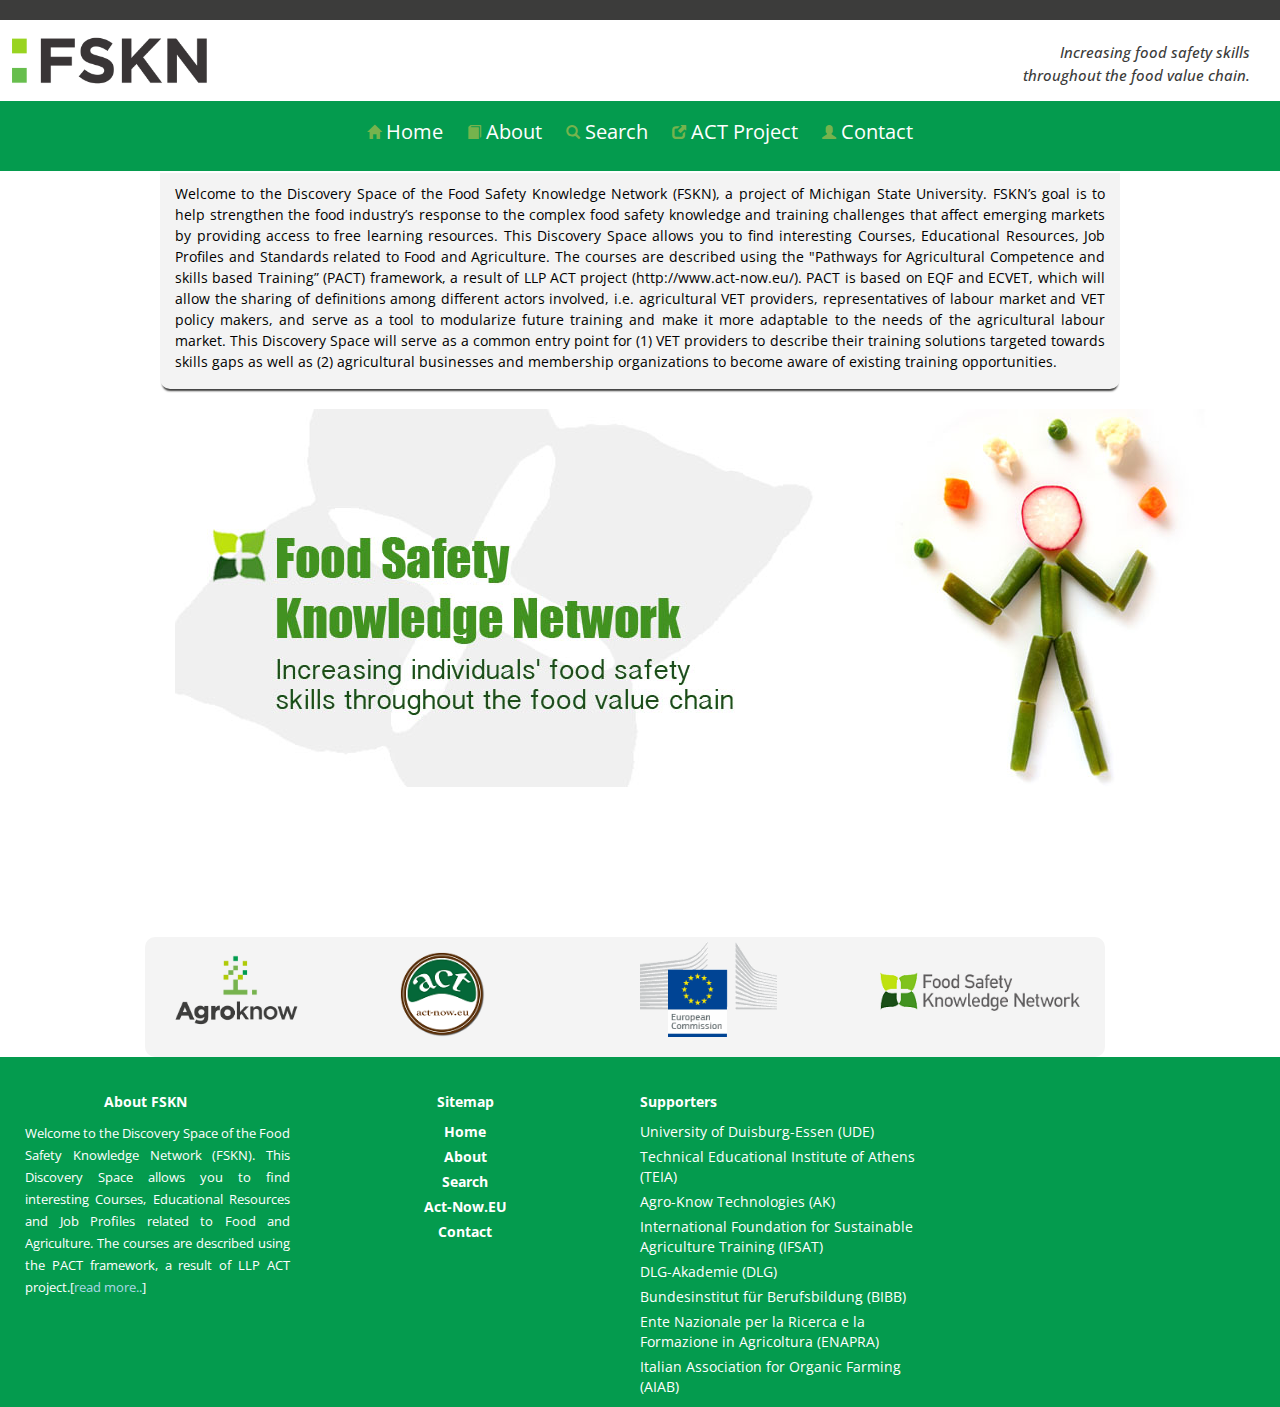
==== about.html @ 1e197665 "first commit" ====
<!DOCTYPE html PUBLIC "-//W3C//DTD XHTML+RDFa 1.0//EN"
  "http://www.w3.org/MarkUp/DTD/xhtml-rdfa-1.dtd">
  <html xmlns="http://www.w3.org/1999/xhtml" 
  xml:lang="en" version="XHTML+RDFa 1.0" dir="ltr"
  xmlns:content="http://purl.org/rss/1.0/modules/content/"
  xmlns:dc="http://purl.org/dc/terms/"
  xmlns:foaf="http://xmlns.com/foaf/0.1/"
  xmlns:og="http://ogp.me/ns#"
  xmlns:rdfs="http://www.w3.org/2000/01/rdf-schema#"
  xmlns:sioc="http://rdfs.org/sioc/ns#"
  xmlns:sioct="http://rdfs.org/sioc/types#"
  xmlns:skos="http://www.w3.org/2004/02/skos/core#"
  xmlns:xsd="http://www.w3.org/2001/XMLSchema#"
  xmlns:bibo="http://purl.org/ontology/bibo/"
  xmlns:dcterms="http://purl.org/dc/terms/"
  xmlns:owl="http://www.w3.org/2002/07/owl#"
  xmlns:rdf="http://www.w3.org/1999/02/22-rdf-syntax-ns#"
  xmlns:rss="http://purl.org/rss/1.0/"
  xmlns:site="http://msuglobalsandbox.com/ns#">

<head>
	<meta charset="UTF-8">
	<link rel="shortcut icon" href="assets/images/favicon.ico" type="image/x-icon" />
    <link href="http://fonts.googleapis.com/css?family=Signika" rel='stylesheet' type='text/css'>
    <link rel="apple-touch-icon" href="assets/images/nhmc_icon.png"/>


		<title>Act-now Finder</title>
		<!-- INCLUDE REQUIRED THIRD PARTY LIBRARY JAVASCRIPT AND CSS -->
		<meta content='width=device-width, initial-scale=1.0, maximum-scale=1.0, user-scalable=0' name='viewport' />
		<meta name="viewport" content="width=device-width" />
		<!-- define the base url -->
		<!-- 	<base href="/Users/higher2fly/Agro-Know/projects_UX/gfsp/"> -->
		<!-- 	<base href="greenlearningnetwork.com/gfsp/"> -->
		<!-- get base url dynamically to avoid collisions between 'www.domain...' and 'domain...' -->
		<script>
	      document.write('<base href="' + document.location + '" />');
		</script>

		<link href='http://fonts.googleapis.com/css?family=Open+Sans:400,600,700,300' rel='stylesheet' type='text/css'>

	<link href='http://fonts.googleapis.com/css?family=Open+Sans:400,600,700,300' rel='stylesheet' type='text/css'>
	<link rel="stylesheet/less" type="text/css" href="css/style.less" />
	<link rel="stylesheet/less" type="text/css" href="lib/angular-socialshare/socialbuttons.css" />

	<!--AgroKnow CSS-->
    <link rel="stylesheet" href="css/style-fskn-index.css" />
    <!--end AK CSS-->

    <!--Bootstrap CSS-->
    <link rel="stylesheet" href="https://maxcdn.bootstrapcdn.com/bootstrap/3.3.5/css/bootstrap.min.css">
    <!--end Bootstrap CSS-->

</head>

<body ng-app="akListing" ng-cloak>

		<div id="top1"></div>
		
		<div class="row">
			<div class="col-xs-6 col-sm-6 col-md-6 text-left">
				<img class="fskn-logo" width="200" src="assets/images/fskn.jpg"/>
			
			
			</div>
			<div class="col-xs-6 col-sm-6 col-md-6"></div>
				<p class="page-subtitle text-right">
				Increasing food safety skills<br/> throughout the food value chain.
				</p>
			</div>
		<div id="top2">
		
			<ul class="buttonalignment fa-cog" style="margin-top:0;">
					<li class="glyphicon glyphicon-home"><a href="http://greenlearningnetwork.com/actnow" class="one">&nbsp;Home</a></li>
					<li class="glyphicon glyphicon-book"><a href="http://greenlearningnetwork.com/actnow/about.html" class="one">&nbsp;About</a></li>
					<li class="glyphicon glyphicon-search"><a href="http://greenlearningnetwork.com/actnow/search.html#/educational/search/?q=*" class="one">&nbsp;Search</a></li>
					<li class="glyphicon glyphicon-new-window"><a href="http://act-now.eu" target="_blank" class="one">&nbsp;ACT Project</a></li>
					<li class="glyphicon glyphicon-user"><a href="http://greenlearningnetwork.com/actnow/contact.html" class="one">&nbsp;Contact</a></li>
			</ul>
		</div>
		
		<div id="wrap" ng-controller="mainController" ng-init="init_language()" >
			<header ></header>

			<div id="akListing" class="shadow"> 
				<div id"navMenu" class="col-xs-12 col-sm-12 col-md-12 text-center">
					
			        <p style="text-align:justify; padding-top:10px;">Welcome to the Discovery Space of the Food Safety Knowledge Network (FSKN), a project of Michigan State University. FSKN’s goal is to help strengthen the food industry’s response to the complex food safety knowledge and training challenges that affect emerging markets by providing access to free learning resources. This Discovery Space allows you to find interesting Courses, Educational Resources, Job Profiles and Standards related to Food and Agriculture. The courses are described using the "Pathways for Agricultural Competence and skills based Training” (PACT) framework, a result of LLP ACT project (http://www.act-now.eu/). PACT is based on EQF and ECVET, which will allow the sharing of definitions among different actors involved, i.e. agricultural VET providers, representatives of labour market and VET policy makers, and serve as a tool to modularize future training and make it more adaptable to the needs of the agricultural labour market. This Discovery Space will serve as a common entry point for (1) VET providers to describe their training solutions targeted towards skills gaps as well as (2) agricultural businesses and membership organizations to become aware of existing training opportunities.</p>
			        
		    	</div>
			</div>

			<footer class="col-xs-12 col-sm-12 col-md-12 text-center">
				
			<img src="assets/images/fskn_banner1.jpg"> <!-- Banner -->
			
			</footer>

			<div class="row row2">
				<div class="col-xs-3 col-sm-3 col-md-3">
					<img src="assets/images/AKlogo.png" alt="AK" style="height:100px;padding-top:5px">
				</div>
				<div class="col-xs-3 col-sm-3 col-md-3">
					<img src="assets/images/act.png" alt="act" style="height:100px;padding-top:15px">
				</div>
				<div class="col-xs-3 col-sm-3 col-md-3">
					<img src="assets/images/euco.jpg" alt="euco" style="height:100px;padding-top:5px">
				</div>
				<div class="col-xs-3 col-sm-3 col-md-3">
					<img src="assets/images/fskn.png" alt="fskn" style="width:200px;padding-top:35px">
				</div>
			</div>
		</div>
		<div id="bg_supp">
			
		</div>
		<div id="address_footer"><p class="aligncenter">&nbsp;</p></div>

		<div id="super_footer">
			<div class="row" style="text-align:center; margin-top:0; padding-top:35px;">
				<div class="col-xs-3 col-sm-3 col-md-3">
					<supafoota style="color:white; font-weight:bold;">About FSKN</supafoota>
					<p style="text-align:justify; width:100%; margin-left:auto; margin-right:auto;  color:white; padding-left:25px; padding-top:10px;"><font size="2">Welcome to the Discovery Space of the Food Safety Knowledge Network (FSKN). This Discovery Space allows you to find interesting Courses, Educational Resources and Job Profiles related to Food and Agriculture. The courses are described using the PACT framework, a result of LLP ACT project.[<a style="color:lightblue;" href="http://greenlearningnetwork.com/actnow/about.html" target="_blank">read more..</a>]</font></p>
				</div>
				<div class="col-xs-3 col-sm-3 col-md-3">					
					<supafoota style="font-weight:bold; color:white;">Sitemap</supafoota>
					<table style="width:100%; text-align:center; margin-left:auto; margin-right:auto; font-weight:bold; color:white;">
  						<tr>
							<td style="padding-bottom:5px; padding-top:10px;"><a href="http://greenlearningnetwork.com/actnow" class="two">Home</a></td>
						</tr>						
						<tr>
						    <td style="padding-bottom:5px;"><a href="http://greenlearningnetwork.com/actnow/about.html" class="two">About</a></td>
						</tr>
						<tr>
						    <td style="padding-bottom:5px;"><a href="http://greenlearningnetwork.com/actnow/search.html#/educational/search/?q=*" class="two">Search</a></td>
						</tr>
						<tr>
						    <td style="padding-bottom:5px;"><a href="http://act-now.eu" target="_blank" class="two">Act-Now.EU</a></td>
						</tr>
						<tr>
						    <td style="padding-bottom:5px;"><a href="http://greenlearningnetwork.com/actnow/contact.html" class="two">Contact</a></td>
						</tr>
					</table>
				</div>
				<div class="col-xs-3 col-sm-3 col-md-3">
					<supafoota style="color:white; font-weight:bold; float:left;">Supporters</supafoota>
					<table style="width:100%; text-align:left; margin-left:auto; margin-right:auto; color:white;">
  						<tr>
							<td style="padding-bottom:5px; padding-top:10px;"><a href="http://act-now.eu/partners/university-of-duisburg-essen" class="three" target="_blank">University of Duisburg-Essen (UDE)</td>
						</tr>
						<tr>
						    <td style="padding-bottom:5px;"><a href="http://act-now.eu/partners/technical-educational-institute-of-athens" class="three" target="_blank">Technical Educational Institute of Athens (TEIA)</td>
						</tr>
						<tr>
						    <td style="padding-bottom:5px;"><a href="http://act-now.eu/partners/agro-know-technologies" class="three" target="_blank">Agro-Know Technologies (AK)</td>
						</tr>
						<tr>
						    <td style="padding-bottom:5px;"><a href="http://act-now.eu/partners/international-foundation-for-sustainable-agriculture-training" class="three" target="_blank">International Foundation for Sustainable Agriculture Training (IFSAT)</td>
						</tr>
						<tr>
						    <td style="padding-bottom:5px;"><a href="http://act-now.eu/partners/dlg-akademie" class="three" target="_blank">DLG-Akademie (DLG)</td>
						</tr>
						<tr>
						    <td style="padding-bottom:5px;"><a href="http://act-now.eu/partners/bundesinstitut-fuer-berufsbildung" class="three" target="_blank">Bundesinstitut für Berufsbildung (BIBB)</td>
						</tr>
						<tr>
						    <td style="padding-bottom:5px;"><a href="http://act-now.eu/partners/ente-nazionale-per-la-ricerca-e-la-formazione-in-agricoltura" class="three" target="_blank">Ente Nazionale per la Ricerca e la Formazione in Agricoltura (ENAPRA)</td>
						</tr>	
						<tr>
						    <td style="padding-bottom:5px;"><a href="http://act-now.eu/partners/italian-association-for-organic-farming" class="three" target="_blank">Italian Association for Organic Farming (AIAB)</td>
						</tr>									
					</table>
				</div>
				<div class="col-xs-3 col-sm-3 col-md-3"> 
    				<p><a class="twitter-timeline" href="https://twitter.com/search?q=foodsafety" data-widget-id="356885374301261824">Tweets about "foodsafety"</a></p>
					<script> <!--//--><![CDATA[// ><!--
					!function(d,s,id){var js,fjs=d.getElementsByTagName(s)[0],p=/^http:/.test(d.location)?'http':'https';if(!d.getElementById(id)){js=d.createElement(s);js.id=id;js.src=p+"://platform.twitter.com/widgets.js";fjs.parentNode.insertBefore(js,fjs);}}(document,"script","twitter-wjs");//--><!]]>
					</script>
				</div>
			</div>
		</div>

	<!-- ----------- -->
	<!-- angular -->
	<script type="text/javascript" src="lib/angular.min.js"></script>
	<script type="text/javascript" src="lib/angular-route.min.js"></script>
	<script type="text/javascript" src="lib/ui-bootstrap-0.10.0.min.js"></script>
	<script type="text/javascript" src="lib/angular-socialshare/angular-socialshare.js"></script>
	<script type="text/javascript" src="js/jquery-1.10.2.min.js"></script>

	<!-- less -->
	<script src="lib/less-1.5.0.min.js" type="text/javascript"></script>

	<!-- app & controllers -->
	<script type="text/javascript" src="app/app.js"></script>
	<script type="text/javascript" src="app/controllers/mainController.js"></script>
	<script type="text/javascript" src="app/controllers/search/listingController.js"></script>
	<script type="text/javascript" src="app/controllers/search/paginationController.js"></script>
	<script type="text/javascript" src="app/controllers/search/facetsController.js"></script>
	<script type="text/javascript" src="app/controllers/view_item/viewItemController.js"></script>

	<!-- JIRA BUGS REPORTING -->
    <!-- <script type="text/javascript" src="https://agroknow.atlassian.net/s/d41d8cd98f00b204e9800998ecf8427e/en_US-95vtla/6322/8/1.4.11/_/download/batch/com.atlassian.jira.collector.plugin.jira-issue-collector-plugin:issuecollector/com.atlassian.jira.collector.plugin.jira-issue-collector-plugin:issuecollector.js?collectorId=7bdc0edb"></script> -->


<script type="text/javascript">
// Tiny object for getting counts
var socialGetter = (function() {
	/* just a utility to do the script injection */
	function injectScript(url) {
		var script = document.createElement('script');
		script.async = true;
		script.src = url;
		document.head.appendChild(script);
	}

	return {
		getTwitterCount: function(url, callbackName) {
			injectScript('http://urls.api.twitter.com/1/urls/count.json?url=' + url.replace(/#/g,'%23') + '&callback=' + callbackName);
		}
	};
})();
// Callbacks to do something with the result
function twitterCallback(result) {
	jQuery('#twitterCount').text(result.count);
}
function tweetPopup(el) {
	var via = '';
    var height = ((window.outerHeight) /2) - 150;
    var width = ((window.outerWidth)/2)  - 250;
    if(jQuery(el).attr('data-via')) {
    	via = '&via=' + jQuery(el).attr('data-via');
    }
    window.open('http://twitter.com/intent/tweet?text='+jQuery(el).attr('data-text')+'&url='+jQuery(el).attr('data-url').replace(/#/,'%23') + via, 'twitter', 'height=300,width=500,resizable=1,scrollbars=yes,top='+ height +',left='+width);
    return false;
}
</script>
</body>
</html>
---- lib/angular-socialshare/socialbuttons.css ----
#view_item .socialbuttons a{
    color: #fff;
    font-family: 'Open Sans', sans-serif;
    font-weight: bold;
}
#view_item .socialbuttons a:hover{
    color:#fff;
}
#view_item .socialbuttons a span{
    position: relative;
    float: right;
}
.socialbuttons a {
    position: relative;
    color: #ffffff;
    text-decoration: none;
    font-family: 'Oswald';
    display: inline-block;
    -webkit-border-radius: 6px;
    -moz-border-radius: 6px;
    border-radius: 6px;
    font-size: 16px;
    padding: 3.5px 15px 0px 60px;
    -webkit-transform: translate(0,0);
    -moz-transform: translate(0,0);
    transform: translate(0,0);
    -webkit-transition: all .2s ease;
    -moz-transition: all .2s ease;
    -ms-transition: all .2s ease;
    -o-transition: all .2s ease;
    transition: all .2s ease;
    width: 200px;
    height: 30px;
    margin-top: 10px;
    color: #fff;
    cursor: pointer;
}

a.twitter-small,a.twitter-big {
    -webkit-box-shadow: 0px 6px 0px #2695BC;
    -moz-box-shadow: 0px 6px 0px #2695BC;
    box-shadow: 0px 6px 0px #2695BC;
    width: 200px;
}

a.twitter-small {
    background: #2CA9E1 url("twitter.png") no-repeat center center;
}

a.twitter-big {
    background: #2CA9E1;
}

a.twitter-small:active,a.twitter-big:active {
    -webkit-box-shadow: 0px 2px 0px #2695BC;
    -moz-box-shadow: 0px 2px 0px #2695BC;
    box-shadow: 0px 2px 0px #2695BC;
}

a.twitter-big:before {
    background: url("twitter.png") no-repeat center center;
    content: "";
    width: 30px;
    height: 30px;
    position: absolute;
    left: 10px;
    top: 6%;
}

a.facebook-small,a.facebook-big {
    -webkit-box-shadow: 0px 6px 0px #293F63;
    -moz-box-shadow: 0px 6px 0px #293F63;
    box-shadow: 0px 6px 0px #293F63;
    width: 200px;
    margin-top: 10px;
}

a.facebook-small {
    background: #3B5997 url("facebook.png") no-repeat center center;
}

a.facebook-big {
    background: #3B5997;
}

a.facebook-small:active,a.facebook-big:active {
    -webkit-box-shadow: 0px 2px 0px #293F63;
    -moz-box-shadow: 0px 2px 0px #293F63;
    box-shadow: 0px 2px 0px #293F63;
}

a.facebook-big:before {
    background: url("facebook.png") no-repeat center center;
    content: "";
    width: 30px;
    height: 30px;
    position: absolute;
    left: 10px;
    top: 1%;
}
---- css/style-fskn-index.css ----
body { font-size: 14px; color: #757575; }

article, aside, details, figcaption, figure,
footer, header, hgroup, menu, nav, section {
	display: block;
}
	
a { color:#124e62; text-decoration:none; outline:none; }
a:hover  { text-decoration:none; color:#46ad96; }
a.secondary { color:#46ad96; }
a.secondary:hover { color:#136e5a; }
a > img { display:block; }

h1, h2, h3, h4, p { margin:0 0 5px 0; padding:0; }
h1 { font-size:20px; font-weight:normal; color:#124e62; }
h2 { font-size:17px; font-weight:normal; color:#124e62; }
h3, h4 { font-size:14px; font-weight:normal; color:#124e62; }
p { line-height:1.5em }

h3 {
	font-size:24px;
	border-bottom:2px solid #afca0b;
	padding-bottom:5px;
	margin-bottom:28px;
}

.floatleft { float:left; }
.floatright { float:right; }
.alignright { text-align:right; }
.aligncenter { text-align:center; }
.w100 { width:100%; }
.hasshadow {
	-webkit-box-shadow:#666 0 0 3px;
	-moz-box-shadow:#666 0 0 3px;
	box-shadow:#666 0 0 3px;
}
.hasshadow:hover {
	-webkit-box-shadow:#313131 0 0 3px;
	-moz-box-shadow:#313131 0 0 3px;
	box-shadow:#313131 0 0 3px;
}

.clr {clear:both; font-size:1px; height:1px; }

/* float clearing for IE6 */
* html .clearfix{ height: 1%; overflow: visible;}
/* float clearing for IE7 */
*+html .clearfix{ min-height: 1%;}
/* float clearing for everyone else */
.clearfix:after{  clear: both; content: "."; display: block; height: 0; visibility: hidden; font-size: 0;}


/*Opera Fix*/
body:before {
	content:"";
	height:100%;
	float:left;
	width:0;
	margin-top:-32767px;
}

.inner {
	width:960px;
	margin:0 auto;
}
#main > .inner {
	margin-bottom:150px;
}


.resultsLeft
{
    float:left;
    color: white;

}

/*navigation path*/
#navigation-path
{
    background-color:none;
    height:30px;
    color:#add14d;
    font-size:14px;
}

#navigation-path a
{
    color:#add14d;
}

#navigation-path a:hover
{
    color:yellow;
    text-decoration:underline;
    font-weight:bold;
    color:#709431;
}

.here
{
    text-decoration:none;
    color:#709431;
    font-size:14px;
    font-weight:bold;
}
/*---*/



/*TOP VERTICAL LOGO*/
.index-logo {
	display:block;
	width:100%;
	height:60px;
	background:url(images/fskn-logo.png) center center no-repeat;
	text-indent:-9999px;
    margin:auto;
}
/*--*/

.top-menu { 
	height:49px;
	line-height:49px;
	background:#124e62;
	border-bottom:3px solid #49b49c;
	color:#fff;
	text-align:right;
}
.top-menu > .inner {
	position:relative;
}
.top-menu a {
	color:#49b49c;
}
.top-menu .select2-container {
	margin:11px 0 0 20px;
	width:133px;
	text-align:left;
	font-size:10px;
	font-weight:bold;
	text-transform:uppercase;
	
}
.top-menu .select2-container .select2-choice {
	color:#fff;
	background-color:#1982a5;
	background-image:none;
	filter:0;
	border-color:#1982a5;
	box-shadow:0 1px 0 #1982a5 inset;
}
.top-menu .select2-container .select2-choice div {
	background:transparent;
	border-left: 1px solid #1982a5;
	width: 20px;
	filter:0;
}
.top-menu .select2-container .select2-choice span img {
	padding:7px 6px 0 0;
	float:left;
}
.select2-drop {
	background-color:#1982a5;
	font-size:10px;
	font-weight:bold;
	text-transform:uppercase;
	border-width:0;
}
.select2-results {
	color:#fff;
}
.select2-results .select2-highlighted {
	background: none repeat scroll 0 0 #FFF;
	color: #1a7c9c;
}
.select2-results .select2-result-label {
	display:block;
	height:20px;
	line-height:20px;
}
.select2-results .select2-result-label img {
	padding:4px 6px 0 0;
	float:left;
}
.main_search_block {
	/*margin-top:26px;*/
	position:relative;
}
.logo {
	display:block;
	float:left;
	width:390px;
	height:94px;
	background:url(images/logo.png) 0 0 no-repeat;
	text-indent:-9999px;
}

.logo_menu {
	position:relative;
	display:block;
	float:left;
	background:url(images/logo_menu.png) 0 0 no-repeat;
	width:22px;
	height:21px;
	margin:40px 0 0 10px;
	cursor:pointer;
}
.logo_menu:hover > ul { display:block; }
.logo_menu > ul {
	display:none;
	position:absolute;
	left:-10px;
	top:21px;
	z-index:11000;
}
.logo_menu > ul li a {
	background-color:#ececec;
	display:block;
	border-bottom:1px solid #d7d7d9;
	border-left:1px solid #d7d7d9;
	border-right:1px solid #d7d7d9;
	width:120px;
	height:35px;
	line-height:35px;
	padding:0 10px;
	overflow:hidden;
}
.logo_menu > ul li:first-child a {
	border-top:1px solid #d7d7d9;
}

.moduletable_mainsearch
{}

.moduletable_mainsearch form {
	/*position:relative;*/
}
.moduletable_mainsearch form > div {
	background:url(images/search_input.png) 0 0 no-repeat;
	width:505px;
	height:62px;
    margin:auto;
}

.moduletable_mainsearch form > div input {
	border:0;
	background:transparent;
	height: 30px;
	margin:11px 0 0 18px;
	width: 440px;
	font-size:25px;
	font-family:'Signika', Arial, sans-serif;
    box-shadow: none;
}
.ie8 .moduletable_mainsearch form > div input {
	line-height:40px;
}
.placeholder { color: #dcdcdc; }
.moduletable_mainsearch form input[type=submit] {
	position:absolute;
	right:0;
	top:0;
	height: 48px;
	margin-right: 7px;
	margin-top: 8px;
	width: 75px;
	background:transparent;
	border:0;
	cursor:pointer;
	text-indent:-9999px;
}
.moduletable_mainsearch div.alignright {
	margin-top:7px;
}

.moduletable_extendedsearch {
	float:right;
	width:568px;
	padding-top:10px;
	color:#49b49c;
	display:none;
}
.moduletable_extendedsearch .radioline {
	margin-bottom:13px;
}
.moduletable_extendedsearch .radioline label {
	float:left;
	margin-right:15px;
	
}
.moduletable_extendedsearch .radioline label .styledRadio {
	float:left;
	margin:1px 4px 0 0;
}
.moduletable_extendedsearch .selectline {
	margin-bottom:5px;
}
.moduletable_extendedsearch .selectline label > span {
	height:28px;
	line-height:28px;
	display:inline-block;
	margin-right:5px;
	width:115px;
	text-align:right;
}

/* SELECT2 OVERRIDE EXTENDSEARCH */
.moduletable_extendedsearch .select2-container .select2-choice {
	background-clip: padding-box;
	background-color: #FFFFFF;
	background-image:none;
	border: 3px solid #e0e0e0;
	border-radius: 4px 4px 4px 4px;
	color: #444444;
	display: block;
	height: 23px;
	line-height: 23px;
	overflow: hidden;
	padding: 0 0 0 8px;
	position: relative;
	text-decoration: none;
	white-space: nowrap;
	width:144px;
	filter:0;
}
.moduletable_extendedsearch .select2-container-active .select2-choice,
.moduletable_extendedsearch .select2-container-active .select2-choices {
	-webkit-box-shadow: none;
	-moz-box-shadow   : none;
	-o-box-shadow     : none;
	box-shadow        : none;
	/*border: 1px solid #5897fb;*/
	outline: none;
}
.moduletable_extendedsearch .select2-container .select2-choice div {
	background:url(images/select_arrow.png) 0 0 no-repeat;
	border-left:0;
	border-radius:0;
	display: block;
	height: 100%;
	position: absolute;
	right: 2px;
	top: 2px;
	width: 23px;
	filter:0;
}
.moduletable_extendedsearch .select2-container .select2-choice div b {
	background:none;
	display: block;
	height: 100%;
	width: 100%;
}
.select2-drop.simple {
	background-color:#FFF;
	font-size:14px;
	font-weight:normal;
	text-transform:inherit;
	border-width:0;
}
.select2-drop.simple .select2-results {
	color:#000;
}
.select2-drop.simple .select2-results .select2-highlighted {
	background: none repeat scroll 0 0 #ECECEC;
	color: #000;
}
.select2-drop.simple .select2-results .select2-result-label {
	display:block;
	height:20px;
	line-height:20px;
}
.select2-drop.simple.font12 .select2-results .select2-result-label {
	font-size:12px;
	font-family:Tahoma, sans-serif;
}

/* STD DROPDOWNS ( label as parent ) */
.stdselect .select2-container .select2-choice {
	background-clip: padding-box;
	background-color: #FFFFFF;
	background-image:none;
	border: 3px solid #e0e0e0;
	border-radius: 4px 4px 4px 4px;
	color: #444444;
	display: block;
	height: 23px;
	line-height: 23px;
	overflow: hidden;
	padding: 0 0 0 8px;
	position: relative;
	text-decoration: none;
	white-space: nowrap;
	/*width:144px;*/
	filter:0;
}
.stdselect .select2-container-active .select2-choice,
.stdselect .select2-container-active .select2-choices {
	-webkit-box-shadow: none;
	-moz-box-shadow   : none;
	-o-box-shadow     : none;
	box-shadow        : none;
	/*border: 1px solid #5897fb;*/
	outline: none;
}
.stdselect .select2-container .select2-choice div {
	background:url(images/select_arrow.png) 0 0 no-repeat;
	border-left:0;
	border-radius:0;
	display: block;
	height: 100%;
	position: absolute;
	right: 2px;
	top: 2px;
	width: 23px;
	filter:0;
}
.stdselect .select2-container .select2-choice span {
    padding-right:10px;
}
.stdselect .select2-container .select2-choice div b {
	background:none;
	display: block;
	height: 100%;
	width: 100%;
}
.stdselect .select2-search, .simple .select2-search {
    margin-top:4px;
}

/* MENU */
nav {
	margin-top:15px;
}
nav #jMenu {
	margin:0 auto;
}
nav #jMenu li {
	background:transparent;
	display: table-cell;
	margin: 0;
}
nav #jMenu li.hassubmenu {
	background:url(images/menu_hassub.png) 93% 53% no-repeat;
}
.ie9 nav #jMenu li.hassubmenu { background-position:93% 48%; }
nav #jMenu li a {
	color: #124e62;
	display: block;
	font-size: 16px;
	font-family:Tahoma, sans-serif;
	padding:10px 35px;
}
nav #jMenu > li.active > a, nav #jMenu > li:hover > a {
	color:#46ad96;
}
nav #jMenu > li.active a {
	background:url(images/menu_active.png) center bottom no-repeat;
}
nav #jMenu li ul {
	z-index:10000;
}
nav #jMenu li ul li {
	background-color:#ececec;
	display:block;
	border-bottom:1px solid #d7d7d9;
	border-left:1px solid #d7d7d9;
	border-right:1px solid #d7d7d9;
	padding:0
}
nav #jMenu li ul li:first-child {
	border-top:1px solid #d7d7d9;
	margin-top:9px;
}
nav #jMenu li ul li.arrow {
	background:transparent;
	height:10px;
	padding:0;
	border-bottom:1px solid red;
	border-left:1px solid yellow;
	border-right:1px solid blue;
}
nav #jMenu li ul li a.isParent {
	background:url(images/menu_subparent.png) 95% center no-repeat transparent;
}
nav #jMenu li ul li a {
	font-size:16px;
	font-family:Arial, sans-serif;
	color:#124e62;
	text-transform:none;
	padding:12px;
	display:block;
	border-top:0;
	border-bottom:0;
	color:#124e62;
}
nav #jMenu li ul li a:hover {
	color:#46ad96;
	background-color:#ececec;
	border-top:0;
	border-bottom:0;
}

/* PARALAX SLIDESHOW */
#slideshow-wrapper {
	height:370px;
	background:url(images/slideshow_bg_patter.png) 0 0 repeat;
}

#layerslider {
	width: 100%;
	height: 370px;
	margin: 0px;
}

.biggreen {
	font-size:60px;
	font-weight:bold;
	color:#124e62;
	display:block;
	height:50px;
	margin-bottom:6px;
	text-transform:uppercase;
}
.lightgreen {
	font-size:32px;
	color:#46ad96;
	display:block;
	height:30px;
	text-transform:uppercase;
}
.normalgreen {
	font-size:32px;
	color:#124e62;
	display:block;
	height:34px;
}

/* skin overwrite */
#slideshow-wrapper .ls-lightskin {
    background: transparent;
    border-radius:0;
    box-shadow:none;
    padding:0;
}

/* MAIN */
#main {
	/*padding-top:74px;*/
}

.sorting {
	height:40px;
	line-height:40px;
	-webkit-border-radius:4px 4px 4px 0;
	-moz-border-radius:4px 4px 4px 0;
	border-radius:4px 4px 4px 0;
	background:#124e62;
	color:#fff;
	padding:0 9px 0 21px;
}
.sorting label {
	float:right;
	margin-left:20px;
}
.sorting label .select2-container {
	margin-top:5px;
}
.sorting label.stdselect.width146 .select2-container .select2-choice {
	width:146px;
}

div.twocols > * {
	float:right;
}
div.twocols > *:first-child {
	float:left;
}
div.width570 {
	width:570px;
}
div.width330 {
	width:330px;
}
div.moduletable.slidermodule {
	position:relative;
}
div.slider_page {
	padding:3px 50px 0 3px;
}
div.slider_page ul{
	list-style:none;
}
/* listitem */
li.slider_page_listitem {
	padding-bottom:22px;
	border-bottom:1px solid #ececec;
	margin-bottom:26px;
}
li.slider_page_listitem.movie_label {
	/*padding-left:30px;*/
	/*background:url(images/movie_label.png) 17px 8px no-repeat;*/
}
li.slider_page_listitem > a {
	float:left;
	display:block;
	border:2px solid #fff;
}
li.slider_page_listitem > div {
	/*margin-left:172px;*/
	width:450px;
}
li.slider_page_listitem > div p {
	line-height:1.1em;
	display:block;
}
li.slider_page_listitem > div .info {
	margin-top:12px;
	font-size:12px;
}
li.slider_page_listitem > div .info label {
	margin-right:10px;
}
li.slider_page_listitem > div .info > a {
	float:right;
	margin-left:18px;
}
/* singleitem */
.slider_page_singleitem {
	width:330px;
}
.slider_page_singleitem > a {
	display:inline-block;
	border:4px solid #fff;
	margin-bottom:23px;
}
.slider_page_singleitem h2 {
	margin-bottom:11px;
}
.slider_page_singleitem p {
	line-height:1.1em;
	display:block;
}
.slider_page_singleitem .info {
	margin-top:5px;
	font-size:12px;
}
.slider_page_singleitem .info > a {
	float:right;
	margin-left:18px;
}

/* navigation */
.slider-navigation {
	position:absolute;
	top:10px;
	right:0;
}
.slider-navigation > * {
	float:left;
	display:block;
}
.slider-navigation a.slider-prev {
	text-indent:-9999px;
	height:13px;
	width:13px;
	background:url(images/pager_sprite.png) -27px 0 no-repeat;
	margin-right:5px;
}
.slider-navigation a.slider-next {
	text-indent:-9999px;
	height:13px;
	width:13px;
	background:url(images/pager_sprite.png) -27px -20px no-repeat;
	margin-left:5px;
}
.pager_ak a {
	text-indent:-9999px;
	background:url(images/pager_sprite.png) 3px 3px no-repeat;
	height:13px;
	width:13px;
	display:inline-block;
}
.pager_ak a.activeSlide, .pager a:hover {
	background-position:3px -20px;
}

/* SUPPORTERS */
.supporters {
	height:140px;
	padding-top:24px;
	background:#f3f3f3;
}
.supporters a {
	font-size:10px;
	color:#919191;
	padding:0 0 103px 0;
	display:inline-block;
}


.supported_by_msu {
	text-align:left !important;
	background:url(images/msu.png) center 20px no-repeat;
	width:140px;
}

.msuCombined
{
    width:140px;
    margin-right:90px;
    text-align:left;
	background:url(images/msu.png) center  no-repeat;
}

.agroknowCombined
{
    text-align:right;
    width:100px;
    margin-right:0px;
    padding:0px 0px 0px 5px;
	background:url(images/agroknow.png) center no-repeat;
}

.glnCombined{
    text-align:right;
    width:100px;
    margin-right:0px;
    padding:0px 0px 0px 5px;
	background:url(images/gln.png) center no-repeat;
}

.fsknCombined{
    width:220px;
    margin-right:90px;
    text-align:left;
	background:url(images/fskn.png) center no-repeat;

}
/* INNERPARE LISTINGPAGE */
body.innerpage #main {
	padding-top:20px;
}
/* FILTER */

/*.cleanFilterList
//{
//    list-style-type: none;
//}*/

.filter {
	width:230px;
	/*margin-right:20px;*/
	background:#124e62;
	-webkit-border-radius:0 0 4px 4px;
	-moz-border-radius:0 0 4px 4px;
	border-radius:0 0 4px 4px;
}
.filter a {
	display:block;
	font-family:Tahoma, sans-serif;
	font-size:11px;
	color:#fff;
	/*text-transform:uppercase;*/
	height:35px;
}
.filter .search_filter {
	padding:8px 0;
}
.filter .search_filter input {
	width:185px;
	height:24px;
	padding:0 30px 0 5px;
	margin:0 auto;
	display:block;
	border:0;
	background:#fff url(images/search_icon.png) 96% center no-repeat;
	-webkit-border-radius:4px;
	-moz-border-radius:4px;
	border-radius:4px;
}
.filter .search_filter input.placeholder { color:#9b9b9b; }
.oldie .filter .search_filter input {
	line-height:24px;
}
.filter_parent {
	line-height:35px;
	/*background:url(images/filter_arrows.png) 93% 14px no-repeat;*/
	border-top:1px solid #175867;
    text-transform:uppercase;
    background:url(images/arrow-down.png) 195px center no-repeat;
}
.filter_parent:hover {
	background-color:#073646;
    
}
.filter_parent.opened {
	background-color:#073646;
    background:url(images/arrow-up.png) 195px center no-repeat;
}
.filter_parent span {
	margin-left:20px;
	display:block;
}
.filter_child {
	/*display:none;*/
}
.filter_child.hasscroll {
	overflow:hidden;
	height:auto;
    max-height: 215px;
}
.filter_child a
{
	background: #073646 url(images/unchecked.png) 3px center no-repeat;
    padding:10px 13px 7px 20px;
	border-top:1px solid #175867;
	position:relative;
    font-size:12px;
    height:20px;
}
.filter_child a:hover { color:#46ad96; }

.filter_child a.facet-selected
{
    color:#3c5b6f;
    background:white url(images/checked.png) 3px center no-repeat;
    border-left: #3c5b6f 2px solid;
    border-right: #3c5b6f 2px dotted;
    font-weight:bold;
}

/*replaced with facet-selectd
//.filter_child a.active {
//	background:#0b4356 url(images/filter_active.png) left center no-repeat;
//	font-weight:bold;
//}*/

.filter_child span {
	display:block;
	padding:0 0 0 5px;
	width:130px;
	display:table-cell;
	vertical-align:middle;
	/*height:35px;*/
	float:none;
}

.filter_child a.facet-selected span.total{
    color:white;
}


.filter_child span.total {
	position:absolute;
	height:16px;
	width:35px;
	right:0;
	top:0;
	line-height:16px;
	margin:9px 10px 0 0;
	padding:0 4px;
	border:1px solid #000;
	-webkit-border-radius:4px;
	-moz-border-radius:4px;
	border-radius:4px;
	background-color:#073646;
	font-weight:normal;
	text-align:center;
    
}
.remove_filters {
	text-align:right;
	height:18px;
	text-transform:uppercase;
	border-top: 1px solid #175867;
}
.remove_filters a {
	margin-right:9px;
	display:inline-block;
	height:18px;
	line-height:18px;
	font-size:10px;
}
.remove_filters a:hover {
	/*color:#46ad96;*/
    color:orangered;
}

/* TAG CLOUD */
.tagcloud {
	padding:15px 9px 5px;
	text-align:center;
	border-top: 1px solid #175867;
}
.tagcloud a {
    color:#FFFFFF;
    display:inline-block;
    font-family:Tahoma,sans-serif;
    font-size:12px;
    height:18px;
    line-height:18px;
    text-transform:none;
    margin:0 1px 7px 1px;
    padding:1px 3px;
}
.tagcloud a.layer1 {
	background-color:#5fa1b7;
}
.tagcloud a.layer2 {
	background-color:#5fa1b7;
}
.tagcloud a.layer3 {
	background-color:#2d7188;
}
.tagcloud a.layer4 {
	background-color:#0b4356;
}
.tagcloud a:hover, .tagcloud a.active {
	background-color:#3d9d8c;
}

.listing {
	margin-top:15px;
	width:710px;
}

/*.odd {
	background:#eeeeee;
}*/

.item-intro {
	padding:8px 9px;
	font-family:Tahoma, sans-serif;
	font-size:12px;
	margin-bottom:16px;
}
.item-intro h2 {
	font-size:18px;
	padding:2px 0 8px 5px;
/*	background:url(images/item_intro_sprite.png) 0 -95px no-repeat;*/
	line-height:1.2em;
}

.item-intro h2 img{
    height:20px;
}

.item-intro h3 {
	font-size:12px;
	border-bottom:none;
	margin:0;
	padding:0px;
}
.item_intro_desc {
	padding:8px 0;
	line-height:1.3em;
}
.item-intro .line {
    max-width : 650px; /*fix infinite length of keywords line*/
	margin-bottom:7px;
    overflow:hidden; /*### need change because it hides some keywords*/
    

}


.item-intro .keywords a::after {
	content:",";
}
.item-intro .keywords a.last::after {
	content:"";
}
.item-intro .select2-container .select2-choice span img {
    float: left;
    padding: 4px 6px 0 0;
}
.translation {
	display:inline-block;
	height:29px;
	line-height:29px;
	margin-left:27px;
	padding-left:37px;
	background:url(images/item_intro_sprite.png) 0 7px no-repeat;
}
.item-intro .floatright {
	width:120px;
	margin-right:16px;
}
.item-intro .rate {
	display:inline-block;
}
.item-intro .moreinfo {
	height:15px;
	line-height:15px;
	padding-right:20px;
	background:url(images/item_intro_sprite.png) 64px -63px no-repeat;
	display:inline-block;
	margin-top:9px;
	font-size:14px;
}

/* PAGINATION */
.yui-pg-page
{
    margin:30px 5px 0px 5px;
	font-size:16px;
}

.yui-pg-previous
{
    padding-left:10px;
}
.yui-pg-next
{
    padding-left:10px;
}

/*OLD PAGINATION*/
/*ul.pagination {
	margin-top:30px;
	font-size:16px;
}
ul.pagination li {
	display:inline;
}
ul.pagination li a, ul.pagination li span {
	display:inline-block;
	padding:0 3px;
}
ul.pagination li a.prev {
	padding-right:10px;
}
ul.pagination li a.next {
	padding-left:10px;
}*/

.langselector {
	background-clip: padding-box;
	background-color: #FFFFFF;
	background-image: url(images/select_arrow.png);
	background-position:99% 2px;
	background-repeat:no-repeat;
	border: 3px solid #E0E0E0;
	border-radius: 4px 4px 4px 4px;
	color: #444444;
	display:inline-block;
	height: 23px;
	line-height: 23px;
	width:224px;
	padding:0;
	position: relative;
	text-decoration: none;
	white-space: nowrap;
	position:relative;
}
.langselector > li a {
	display:block;
	margin-left:8px;
	padding-left:20px;
	background:url(images/face_1.png) left center no-repeat;
}
.langselector > li ul {
	display:none;
	background:#fff;
	border: 3px solid #E0E0E0;
	border-radius: 4px 4px 4px 4px;
	position:absolute;
	top:23px;
	left:1px;
	width:216px;
}
.langselector > li ul a {
	padding:4px 0 4px 20px;
}
.langselector > li:hover ul {
	display:block;
}

/* SCROLLBAR */
.jspVerticalBar {
	width:6px;
}
.jspTrack { background-color:#073646; }
.jspDrag { background-color:#3D9D8C; }

/* ITEM VIEW */

a.backbutton {
	padding-left:30px;
	height:25px;
	line-height:25px;
	background:url(images/back.png) left center no-repeat;
	font-weight:bold;
	display:inline-block;
}

.itemview {
	margin-top:15px;
	width:710px;
}
.item-main {
	margin:17px 0;
}
.item-main header { margin-bottom:10px; }
.item-main header h1 {
	width:620px;
	display:inline-block;
	line-height:1.2em;
}
.item-main header img {
	float:right;
}
.item-main nav.more {
	text-align:center;
	display:block;
	margin-top:25px;
}
.item-main nav.more a {
	padding:90px 0 0 0;
	margin:0 60px;
	background-position:center top;
	background-repeat:no-repeat;
	display:inline-block;
	font-weight:bold;
}
.item-main nav.more a.access {
	background-image:url(images/access_to_the_resource.png);
}
.item-main nav.more a.metadata {
	background-image:url(images/view_metadata_details.png);
}

.item-content > div.clearfix {
	margin-top:45px;
	padding-bottom:11px;
	border-bottom:1px solid #ececec;
	position:relative;
}
.item-content .iteminfo {
	width:470px;
	font-size:12px;
}
.item-content .iteminfo a > img {
	display:inline;
}
.item-content .iteminfo li {
	margin-bottom:8px;
}
nav.inline-nav {
	display:inline;
	margin:0;
	font-size:12px;
}
nav.inline-nav a:after {
	content:",";
}

.item-content h4 {
	font-size:18px;
	color:#7b7b7b;
	margin-bottom:13px;
}

.item-content .itemrating {
	width:470px;
	font-size:12px;
}
.item-content .itemrating > li {
	margin-bottom:8px;
}
.item-content .itemrating .ratinglabel {
	width:180px;
	display:inline-block;
}
a.setrightbottom {
	position:absolute;
	right:0;
	bottom:11px;
}
.review-line {
	font-size:12px;
}
/* flags */
span.flag {
	text-indent:-9999px;
	margin-left:3px;
	display:inline-block;
	width:27px;
	height:18px;
        background-repeat: no-repeat;
}
span.enflag {
	background:url(images/flag_en.jpg) 0 0 no-repeat;
        text-indent:-9999px;
}
span.esflag {
	background:url(images/flag_es.png) 0 0 no-repeat;
        text-indent:-9999px;
}
span.itflag {
	background:url(images/flag_it.png) 0 0 no-repeat;
        text-indent:-9999px;
}
span.grflag {
	background:url(images/flag_gr.png) 0 0 no-repeat;
        text-indent:-9999px;
}
span.etflag {
	background:url(images/flag_et.png) 0 0 no-repeat;
        text-indent:-9999px;
}
span.roflag {
	background:url(images/flag_ro.jpg) 0 0 no-repeat;
        text-indent:-9999px;
}
span.deflag {
	background:url(images/flag_de.png) 0 0 no-repeat;
        text-indent:-9999px;
}
span.frflag {
	background:url(images/flag_fr.png) 0 0 no-repeat;
        text-indent:-9999px;
}
span.arflag {
	background:url(images/flag_ar.png) 0 0 no-repeat;
    text-indent:-9999px;
}
a.flag {
	text-indent:-9999px;
	margin-left:3px;
	display:inline-block;
	width:21px;
	height:13px;
}
a.enflag {
	background:url(images/flag_en.jpg) 0 0 no-repeat;
}
a.spflag {
	background:url(images/flag_en.jpg) 0 0 no-repeat;
}
a.itflag {
	background:url(images/flag_en.jpg) 0 0 no-repeat;
}
a.grflag {
	background:url(images/flag_en.jpg) 0 0 no-repeat;
}

.addtofavorite, .reportaproblem {
	padding:35px 0 0 0;
	margin:22px 0 0 28px;
	background-position:center top;
	background-repeat:no-repeat;
	display:inline-block;
	font-size:12px;
}
.addtofavorite {
	background-image:url(images/add_to_favorite.png);
}
.reportaproblem {
	background-image:url(images/reportaproblem.png);
}

/* rating */
.rating {
	display:inline-block;
}
.rating li {
	float:left;
}
.rating li a {
	width:13px;
	height:13px;
	display:block;
	background:url(images/rating.png) 0 0 no-repeat;
	text-indent:-9999px;
	margin:0 2px;
}
.rating li a.active, .rating li a:hover {
	background-position:0 -23px;
}

/* SLIDER */
.slider_block {
	margin-bottom:80px;
}
h2.centerheader {
	color:#3c3c3b;
	font-size:24px;
	text-align:center;
	background:#049b4e left 60% repeat-x;
background-position: center bottom; 
	height: 3px;
}
h2.centerheader span {
	display:inline-block;
	padding:0 30px;
	background:#fdfdfd;
}
.slider {
	padding:50px 0;
	height:150px;
}

/*
  root element for the scrollable.
  when scrolling occurs this element stays still.
  */
.scrollable {
    /* required settings */
    position:relative;
    overflow:hidden;
    width:915px;
    height:184px;
}

/*
   root element for scrollable items. Must be absolutely positioned
   and it should have a extremely large width to accomodate scrollable
   items.  it's enough that you set the width and height for the root
   element and not for this element.
*/
.scrollable .items {
    /* this cannot be too large */
    /*width:20000em;*/
    width:915px;
    position:absolute;
    clear:both;
    /*padding-left:140px;*//*if have only 3 items*/
}

.items div {
    float:left;
    width:915px;
}

.rowOfThree div
{
    width:780px;
    margin:auto;
}

.items div a {
	display:inline-block;
	height:30px;
	width:150px;
	padding:110px 0 0 0;
	text-align:center;
	font-size:18px;
	color:#41647b;
	font-weight:100;
	margin:0px 37px;
    white-space:wrap;
    
}


.items div a:hover { color:#46ad96; }
.items div a.oer {  background:url(images/s0.png) center top no-repeat; }
.items div a.safety { background:url(images/s1.png) center top no-repeat; }
.items div a.profiles { background:url(images/s3.png) center top no-repeat; }
.items div a:hover.oer { background:url(images/s0h.png) center top no-repeat; }
.items div a:hover.safety { background:url(images/s1h.png) center 1px no-repeat; }
.items div a:hover.profiles { background:url(images/s3h.png) center top no-repeat; }

/* single scrollable item */
.scrollable img {
    float:left;
    margin:20px 5px 20px 21px;
    background-color:#fff;
    padding:2px;
    border:1px solid #ccc;
    width:100px;
    height:75px;

    -moz-border-radius:4px;
    -webkit-border-radius:4px;
}

/* active item */
.scrollable .active {
    border:2px solid #000;
    position:relative;
    cursor:default;
}

/* this makes it possible to add next button beside scrollable */
.scrollable {
    float:left;
}

/* prev, next, prevPage and nextPage buttons */
a.browse {
    background:url(images/arrows.png) no-repeat;
    display:block;
    width:19px;
    height:36px;
    float:left;
    margin:55px 0px;
    cursor:pointer;
    font-size:1px;
}

/* right */
a.right { background-position:-19px 0; clear:right; margin-right: 0px;}
a.right:hover { background-position:-19px -36px; }
a.right:active { background-position:-19px -36px; }


/* left */
a.left { margin-left: 0px; }
a.left:hover  { background-position:0 -36px; }
a.left:active { background-position:0 -36px; }

/* up and down */
a.up, a.down  {
    background:url(/media/img/scrollable/arrow/vert_large.png) no-repeat;
    float: none;
    margin: 10px 50px;
}

/* up */
a.up:hover { background-position:-30px 0; }
a.up:active { background-position:-60px 0; }

/* down */
a.down { background-position: 0 -30px; }
a.down:hover { background-position:-30px -30px; }
a.down:active { background-position:-60px -30px; }


/* disabled navigational button */
a.disabled {
    visibility:hidden !important;
}







/*VIEW ITEM PAGE*/

.access, .reportaproblem {
	padding:35px 0 0 0;
	margin:22px 0 0 0px;
	background-position:center top;
	background-repeat:no-repeat;
	display:inline-block;
	font-size:12px;
}
.access{
	background-image:url(images/access_to_the_resource.png);
}

.reportaproblem {
	background-image:url(images/reportaproblem.png);
}



/*Left Sidebar in item*/
.leftSidebarInfo {
	width:230px;
	/*margin-right:20px;*/
    color:white;
	background:#124e62;
	-webkit-border-radius:0 0 4px 4px;
	-moz-border-radius:0 0 4px 4px;
	border-radius:0 0 4px 4px;
}
.leftSidebarInfo h2{
    color:white;
}

.cleanList
{
    list-style-type: none;
    margin:0px;
    padding:10px 10px 15px 20px;
}

.cleanRow
{
    padding: 7px 0px 3px 0px;
}

.itemsMedia
{
    /*float:right;*/
    width:160px;
    height:160px;
}
.itemDescription
{
    float:left;
    width:550px;
    min-height: 200px;
}

.itemKeywords
{
    width:550px;
}

.itemKeywords li
{
	margin:0px;
    list-style-type:none;
    padding: 0px;
}
.itemRights
{
    display:inline;
    font-size:12px;
}

.forKomma{
    color:#46AD96;
}
.forKomma:after{
    color:#46AD96;
    content:", ";
}
.forKomma.last:after{
    color:#46AD96;
    content:" ";
}
.forKomma.link:hover{
    color:#136E5A;
}

/*ITEM VIEW*/
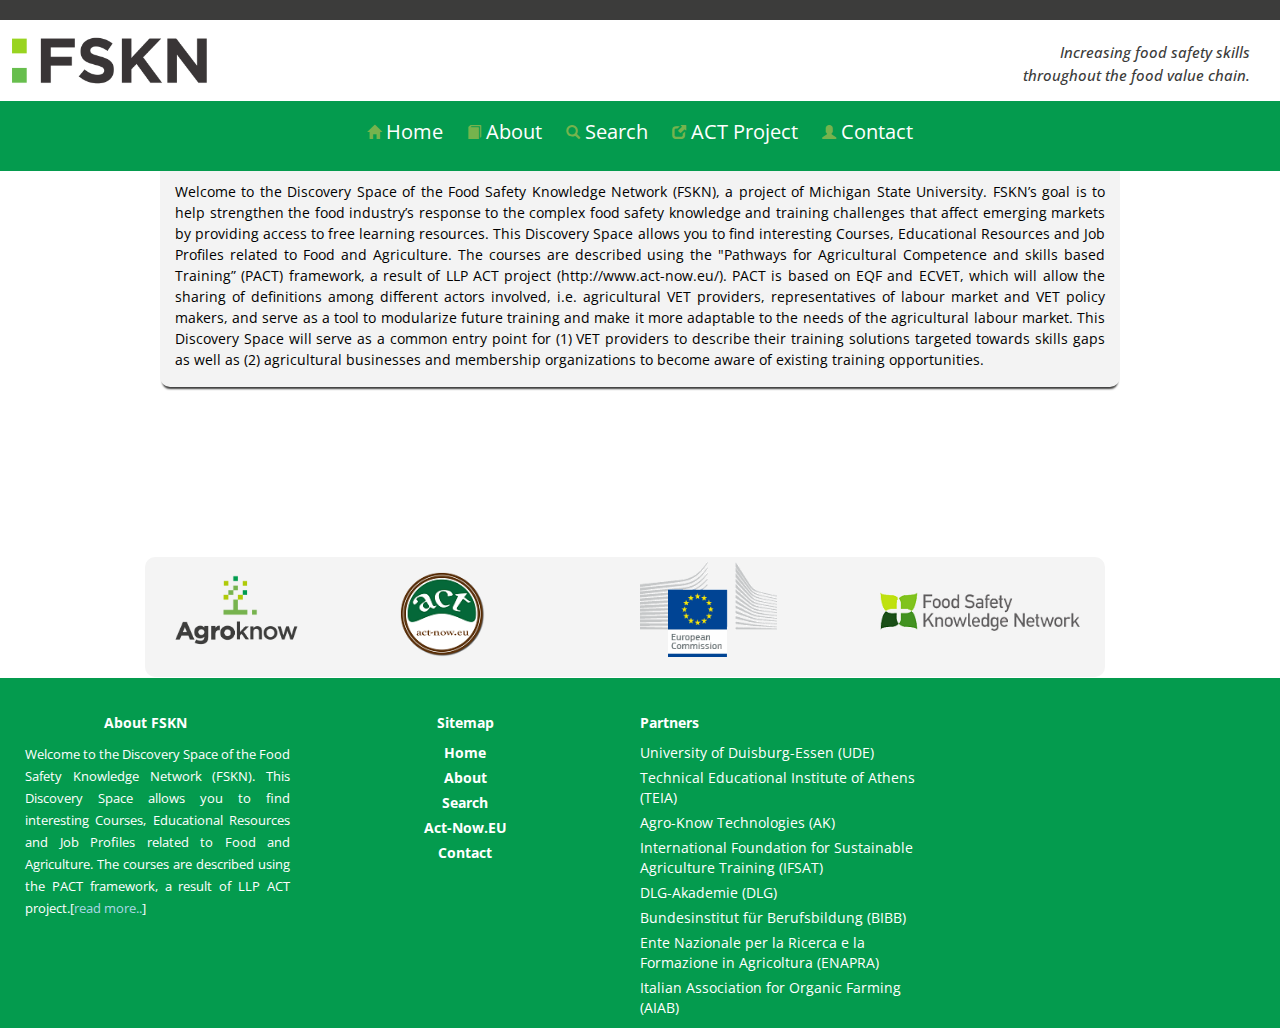
==== commit a10c2be1: "Final" ====
--- a/about.html
+++ b/about.html
@@ -51,6 +51,10 @@
     <link rel="stylesheet" href="https://maxcdn.bootstrapcdn.com/bootstrap/3.3.5/css/bootstrap.min.css">
     <!--end Bootstrap CSS-->
 
+    <link rel="stylesheet" href="css/tothetop.css"> <!-- Gem style -->
+	<script src="js/modernizr.js"></script> <!-- Modernizr -->
+    <script src="https://ajax.googleapis.com/ajax/libs/jquery/1.11.3/jquery.min.js"></script>
+
 </head>
 
 <body ng-app="akListing" ng-cloak>
@@ -68,31 +72,28 @@
 				Increasing food safety skills<br/> throughout the food value chain.
 				</p>
 			</div>
+			
 		<div id="top2">
-		
-			<ul class="buttonalignment fa-cog" style="margin-top:0;">
-					<li class="glyphicon glyphicon-home"><a href="http://greenlearningnetwork.com/actnow" class="one">&nbsp;Home</a></li>
-					<li class="glyphicon glyphicon-book"><a href="http://greenlearningnetwork.com/actnow/about.html" class="one">&nbsp;About</a></li>
-					<li class="glyphicon glyphicon-search"><a href="http://greenlearningnetwork.com/actnow/search.html#/educational/search/?q=*" class="one">&nbsp;Search</a></li>
-					<li class="glyphicon glyphicon-new-window"><a href="http://act-now.eu" target="_blank" class="one">&nbsp;ACT Project</a></li>
-					<li class="glyphicon glyphicon-user"><a href="http://greenlearningnetwork.com/actnow/contact.html" class="one">&nbsp;Contact</a></li>
-			</ul>
-		</div>
-		
+                        <ul class="buttonalignment fa-cog" style="margin-top:0;">
+                                        <li class="glyphicon glyphicon-home"><a href="/" class="one">&nbsp;Home</a></li>
+                                        <li class="glyphicon glyphicon-book"><a href="/about.html" class="one">&nbsp;About</a></li>
+                                        <li class="glyphicon glyphicon-search"><a href="/search.html#/educational/search/?q=*" class="one">&nbsp;Search</a></li>
+                                        <li class="glyphicon glyphicon-new-window"><a href="http://act-now.eu" target="_blank" class="one">&nbsp;ACT Project</a></li>
+                                        <li class="glyphicon glyphicon-user"><a href="/contact.html" class="one">&nbsp;Contact</a></li>
+                        </ul>
+                </div>		
 		<div id="wrap" ng-controller="mainController" ng-init="init_language()" >
 			<header ></header>
 
 			<div id="akListing" class="shadow"> 
 				<div id"navMenu" class="col-xs-12 col-sm-12 col-md-12 text-center">
 					
-			        <p style="text-align:justify; padding-top:10px;">Welcome to the Discovery Space of the Food Safety Knowledge Network (FSKN), a project of Michigan State University. FSKN’s goal is to help strengthen the food industry’s response to the complex food safety knowledge and training challenges that affect emerging markets by providing access to free learning resources. This Discovery Space allows you to find interesting Courses, Educational Resources, Job Profiles and Standards related to Food and Agriculture. The courses are described using the "Pathways for Agricultural Competence and skills based Training” (PACT) framework, a result of LLP ACT project (http://www.act-now.eu/). PACT is based on EQF and ECVET, which will allow the sharing of definitions among different actors involved, i.e. agricultural VET providers, representatives of labour market and VET policy makers, and serve as a tool to modularize future training and make it more adaptable to the needs of the agricultural labour market. This Discovery Space will serve as a common entry point for (1) VET providers to describe their training solutions targeted towards skills gaps as well as (2) agricultural businesses and membership organizations to become aware of existing training opportunities.</p>
+			        <p style="text-align:justify; padding-top:10px;">Welcome to the Discovery Space of the Food Safety Knowledge Network (FSKN), a project of Michigan State University. FSKN’s goal is to help strengthen the food industry’s response to the complex food safety knowledge and training challenges that affect emerging markets by providing access to free learning resources. This Discovery Space allows you to find interesting Courses, Educational Resources and Job Profiles related to Food and Agriculture. The courses are described using the "Pathways for Agricultural Competence and skills based Training” (PACT) framework, a result of LLP ACT project (http://www.act-now.eu/). PACT is based on EQF and ECVET, which will allow the sharing of definitions among different actors involved, i.e. agricultural VET providers, representatives of labour market and VET policy makers, and serve as a tool to modularize future training and make it more adaptable to the needs of the agricultural labour market. This Discovery Space will serve as a common entry point for (1) VET providers to describe their training solutions targeted towards skills gaps as well as (2) agricultural businesses and membership organizations to become aware of existing training opportunities.</p>
 			        
 		    	</div>
 			</div>
 
 			<footer class="col-xs-12 col-sm-12 col-md-12 text-center">
-				
-			<img src="assets/images/fskn_banner1.jpg"> <!-- Banner -->
 			
 			</footer>
 
@@ -125,25 +126,25 @@
 				<div class="col-xs-3 col-sm-3 col-md-3">					
 					<supafoota style="font-weight:bold; color:white;">Sitemap</supafoota>
 					<table style="width:100%; text-align:center; margin-left:auto; margin-right:auto; font-weight:bold; color:white;">
-  						<tr>
-							<td style="padding-bottom:5px; padding-top:10px;"><a href="http://greenlearningnetwork.com/actnow" class="two">Home</a></td>
-						</tr>						
-						<tr>
-						    <td style="padding-bottom:5px;"><a href="http://greenlearningnetwork.com/actnow/about.html" class="two">About</a></td>
-						</tr>
-						<tr>
-						    <td style="padding-bottom:5px;"><a href="http://greenlearningnetwork.com/actnow/search.html#/educational/search/?q=*" class="two">Search</a></td>
-						</tr>
-						<tr>
-						    <td style="padding-bottom:5px;"><a href="http://act-now.eu" target="_blank" class="two">Act-Now.EU</a></td>
-						</tr>
-						<tr>
-						    <td style="padding-bottom:5px;"><a href="http://greenlearningnetwork.com/actnow/contact.html" class="two">Contact</a></td>
-						</tr>
-					</table>
-				</div>
-				<div class="col-xs-3 col-sm-3 col-md-3">
-					<supafoota style="color:white; font-weight:bold; float:left;">Supporters</supafoota>
+                                                <tr>
+                                                        <td style="padding-bottom:5px; padding-top:10px;"><a href="/" class="two">Home</a></td>
+                                                </tr>
+                                                <tr>
+                                                    <td style="padding-bottom:5px;"><a href="/about.html" class="two">About</a></td>
+                                                </tr>
+                                                <tr>
+                                                    <td style="padding-bottom:5px;"><a href="/search.html#/educational/search/?q=*" class="two">Search</a></td>
+                                                </tr>
+                                                <tr>
+                                                    <td style="padding-bottom:5px;"><a href="http://act-now.eu" target="_blank" class="two">Act-Now.EU</a></td>
+                                                </tr>
+                                                <tr>
+                                                    <td style="padding-bottom:5px;"><a href="/contact.html" class="two">Contact</a></td>
+                                                </tr>
+                                        </table>
+				</div>
+				<div class="col-xs-3 col-sm-3 col-md-3">
+					<supafoota style="color:white; font-weight:bold; float:left;">Partners</supafoota>
 					<table style="width:100%; text-align:left; margin-left:auto; margin-right:auto; color:white;">
   						<tr>
 							<td style="padding-bottom:5px; padding-top:10px;"><a href="http://act-now.eu/partners/university-of-duisburg-essen" class="three" target="_blank">University of Duisburg-Essen (UDE)</td>
@@ -235,5 +236,8 @@
     return false;
 }
 </script>
+<a href="#0" class="cd-top">Top</a>
+<script src="http://ajax.googleapis.com/ajax/libs/jquery/1.11.0/jquery.min.js"></script>
+<script src="js/main.js"></script> <!-- Gem jQuery -->
 </body>
 </html>
--- a/css/style-fskn-index.css
+++ b/css/style-fskn-index.css
@@ -507,12 +507,6 @@
 	background:url(images/slideshow_bg_patter.png) 0 0 repeat;
 }
 
-#layerslider {
-	width: 100%;
-	height: 370px;
-	margin: 0px;
-}
-
 .biggreen {
 	font-size:60px;
 	font-weight:bold;
@@ -1355,13 +1349,17 @@
 }
 
 
-.items div a:hover { color:#46ad96; }
-.items div a.oer {  background:url(images/s0.png) center top no-repeat; }
-.items div a.safety { background:url(images/s1.png) center top no-repeat; }
-.items div a.profiles { background:url(images/s3.png) center top no-repeat; }
-.items div a:hover.oer { background:url(images/s0h.png) center top no-repeat; }
-.items div a:hover.safety { background:url(images/s1h.png) center 1px no-repeat; }
-.items div a:hover.profiles { background:url(images/s3h.png) center top no-repeat; }
+.items div a:hover { color:#429221; }
+.items div a { color:#92AB91; }
+.items div a.oer {  background:url(images/1_w.png) center top no-repeat; }
+.items div a.safety { background:url(images/2_w.png) center top no-repeat; }
+.items div a.profiles { background:url(images/3_w.png) center top no-repeat; }
+.items div a.jobs { background:url(images/4_w.png) center top no-repeat; }
+.items div a:hover.oer { background:url(images/1.png) center top no-repeat; }
+.items div a:hover.safety { background:url(images/2.png) center 1px no-repeat; }
+.items div a:hover.profiles { background:url(images/3.png) center top no-repeat; }
+.items div a:hover.jobs { background:url(images/4.png) center top no-repeat; }
+
 
 /* single scrollable item */
 .scrollable img {
@@ -1533,3 +1531,13 @@
 
 /*ITEM VIEW*/
 
+#slideshow { 
+    position: relative; 
+    width: 928px; 
+    height: 301px;  
+    box-shadow: 0 0 20px rgba(0,0,0,0.4); 
+}
+
+#slideshow > div { 
+    position: absolute;
+}--- a/css/tothetop.css
+++ b/css/tothetop.css
@@ -0,0 +1,75 @@
+/* -------------------------------- 
+
+Modules - reusable parts of our design
+
+-------------------------------- */
+.cd-container {
+  width: 90%;
+  max-width: 768px;
+  margin: 2em auto;
+}
+.cd-container::after {
+  /* clearfix */
+  content: '';
+  display: table;
+  clear: both;
+}
+
+/* -------------------------------- 
+
+Main components 
+
+-------------------------------- */
+
+
+.cd-top {
+  display: inline-block;
+  height: 40px;
+  width: 40px;
+  position: fixed;
+  bottom: 40px;
+  right: 10px;
+  box-shadow: 0 0 10px rgba(0, 0, 0, 0.05);
+  /* image replacement properties */
+  overflow: hidden;
+  text-indent: 100%;
+  white-space: nowrap;
+  background: rgba(232, 98, 86, 0.8) url(../css/images/cd-top-arrow.svg) no-repeat center 50%;
+  visibility: hidden;
+  opacity: 0;
+  -webkit-transition: opacity .3s 0s, visibility 0s .3s;
+  -moz-transition: opacity .3s 0s, visibility 0s .3s;
+  transition: opacity .3s 0s, visibility 0s .3s;
+}
+.cd-top.cd-is-visible, .cd-top.cd-fade-out, .no-touch .cd-top:hover {
+  -webkit-transition: opacity .3s 0s, visibility 0s 0s;
+  -moz-transition: opacity .3s 0s, visibility 0s 0s;
+  transition: opacity .3s 0s, visibility 0s 0s;
+}
+.cd-top.cd-is-visible {
+  /* the button becomes visible */
+  visibility: visible;
+  opacity: 1;
+}
+.cd-top.cd-fade-out {
+  /* if the user keeps scrolling down, the button is out of focus and becomes less visible */
+  opacity: .5;
+}
+.no-touch .cd-top:hover {
+  background-color: #e86256;
+  opacity: 1;
+}
+@media only screen and (min-width: 768px) {
+  .cd-top {
+    right: 20px;
+    bottom: 20px;
+  }
+}
+@media only screen and (min-width: 1024px) {
+  .cd-top {
+    height: 60px;
+    width: 60px;
+    right: 30px;
+    bottom: 30px;
+  }
+}